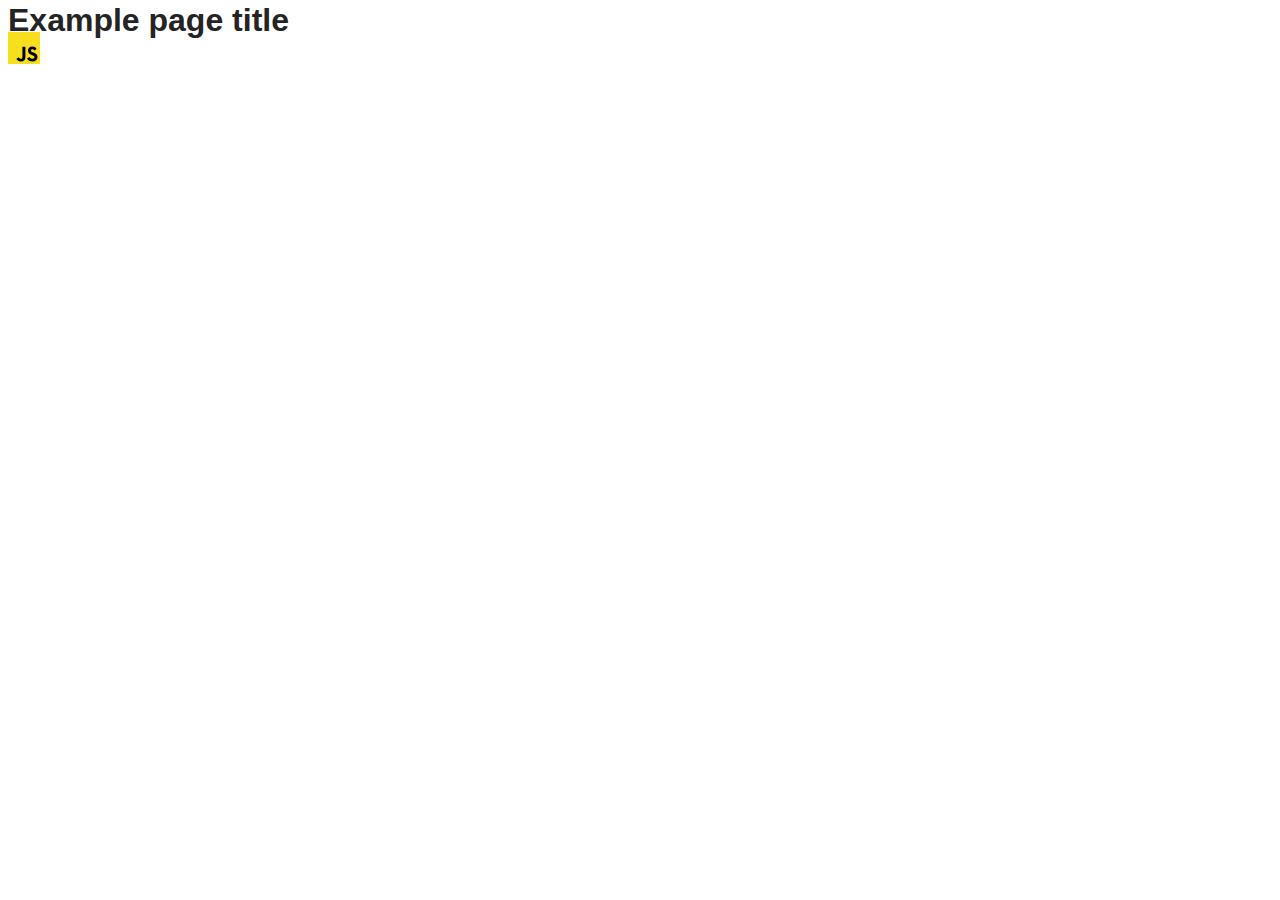
==== src/index.html @ 8f20bdef "Initial commit" ====
<!DOCTYPE html>
<html lang="en">
  <head>
    <meta charset="UTF-8" />
    <link rel="icon" type="image/svg+xml" href="/favicon.svg" />
    <meta name="viewport" content="width=device-width, initial-scale=1.0" />
    <title>Vanilla App Template</title>
    <link rel="stylesheet" href="./css/styles.css" />
  </head>
  <body>
    <load ="partials/header.html" />

    <section>
      <h1>Example page title</h1>
      <!-- Path to images as from index.html file -->
      <img src="./img/javascript.svg" alt="" />
    </section>

    <!-- Loads the specified .html file -->
    <load ="partials/vite-promo.html" />

    <script type="module" src="./main.js"></script>
  </body>
</html>
---- src/css/styles.css ----
/**
  |============================
  | include css partials with
  | default @import url()
  |============================
*/
@import url('./reset.css');
@import url('./vite-promo.css');
@import url('./header.css');

:root {
  font-family: Inter, Avenir, Helvetica, Arial, sans-serif;
  font-size: 16px;
  line-height: 24px;
  font-weight: 400;

  color: #242424;
  background-color: rgba(255, 255, 255, 0.87);

  font-synthesis: none;
  text-rendering: optimizeLegibility;
  -webkit-font-smoothing: antialiased;
  -moz-osx-font-smoothing: grayscale;
  -webkit-text-size-adjust: 100%;
}
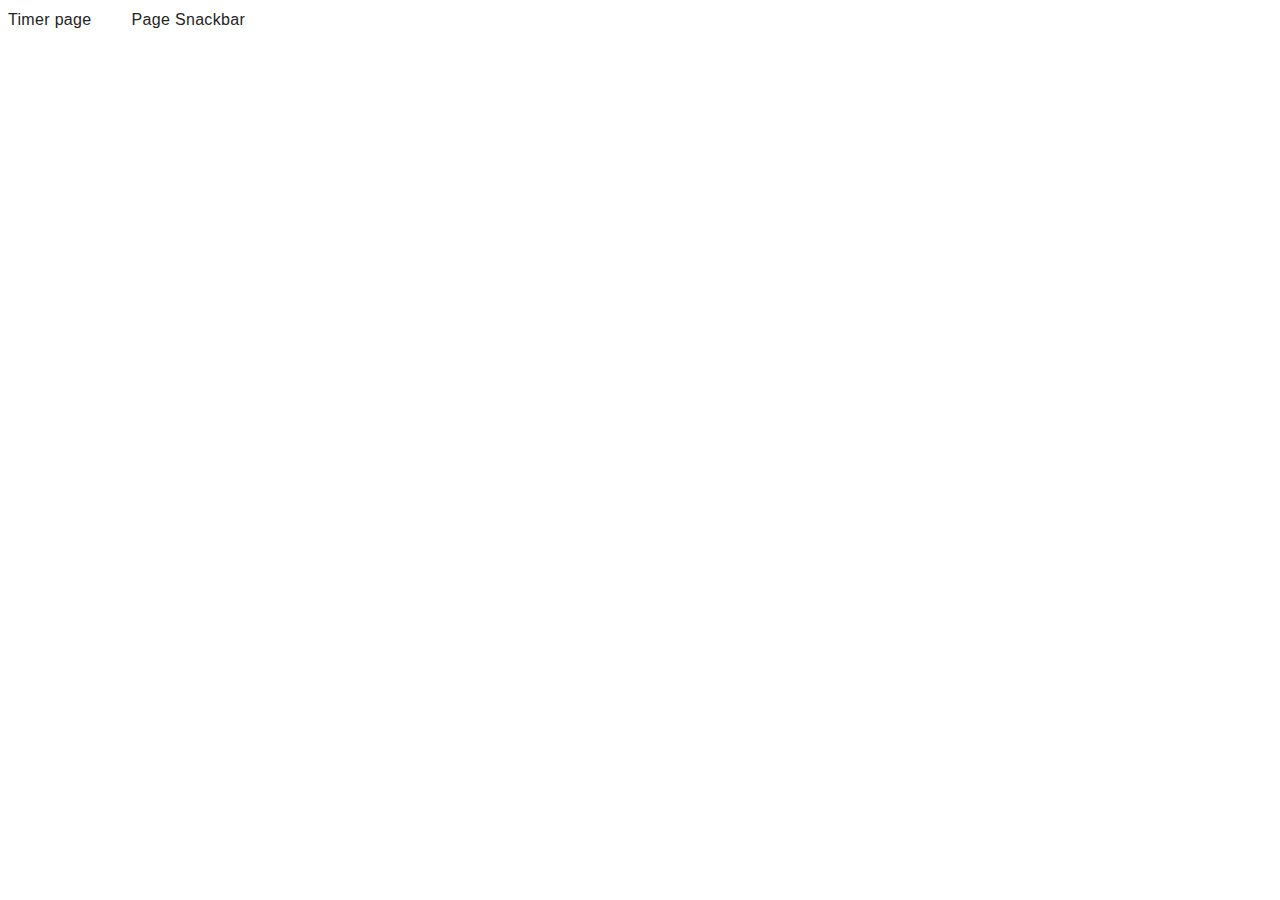
==== commit 7ed7705f: "1" ====
--- a/src/index.html
+++ b/src/index.html
@@ -4,21 +4,18 @@
     <meta charset="UTF-8" />
     <link rel="icon" type="image/svg+xml" href="/favicon.svg" />
     <meta name="viewport" content="width=device-width, initial-scale=1.0" />
-    <title>Vanilla App Template</title>
+    <title>HW 10</title>
     <link rel="stylesheet" href="./css/styles.css" />
   </head>
   <body>
-    <load ="partials/header.html" />
+    <ul class="nav-list">
+      <li class="nav-item">
+        <a href="./1-timer.html" class="nav-link">Timer page</a>
+      </li>
 
-    <section>
-      <h1>Example page title</h1>
-      <!-- Path to images as from index.html file -->
-      <img src="./img/javascript.svg" alt="" />
-    </section>
-
-    <!-- Loads the specified .html file -->
-    <load ="partials/vite-promo.html" />
-
-    <script type="module" src="./main.js"></script>
+      <li class="nav-item">
+        <a href="./2-snackbar.html" class="nav-link">Page Snackbar</a>
+      </li>
+    </ul>
   </body>
 </html>
